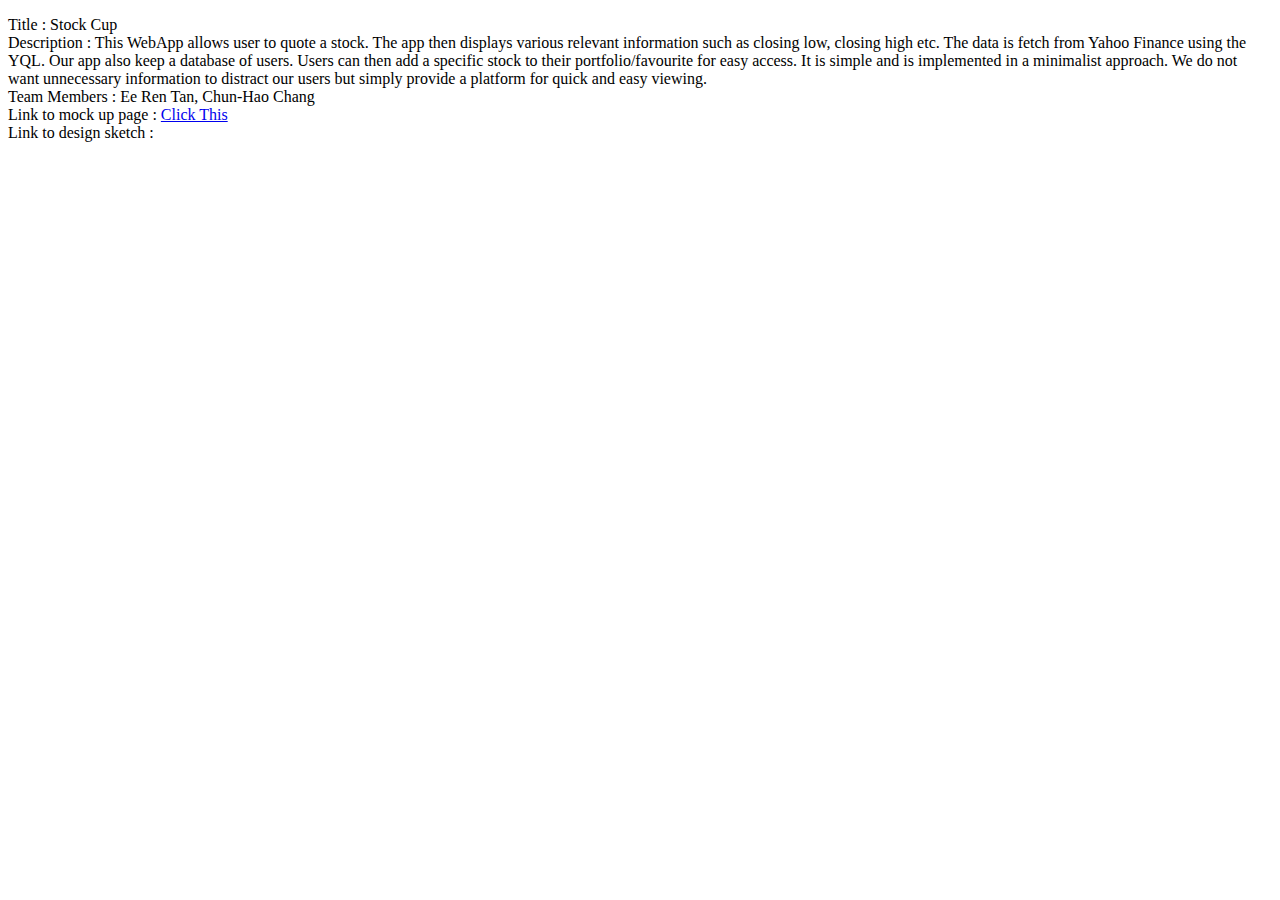
==== index.html @ bae57215 "Created index html" ====
<!DOCTYPE html>
<html>
	<head>
		<meta charset="UTF-8">
		<title>Stock Cup</title>
		
	</head>

	<body>
		<p>
			Title : Stock Cup <br>
			Description : This WebApp allows user to quote a stock. The app then displays various relevant information such as closing low, closing high etc. The data is fetch from Yahoo Finance using the YQL. Our app also keep a database of users. Users can then add a specific stock to their portfolio/favourite for easy access. It is simple and is implemented in a minimalist approach. We do not want unnecessary information to distract our users but simply provide a platform for quick and easy viewing. <br>
			Team Members : Ee Ren Tan, Chun-Hao Chang <br>
			Link to mock up page : <a href = "stockcup.html">Click This</a><br> 
			Link to design sketch : <br>

		</p>
		
	</body>

</html>
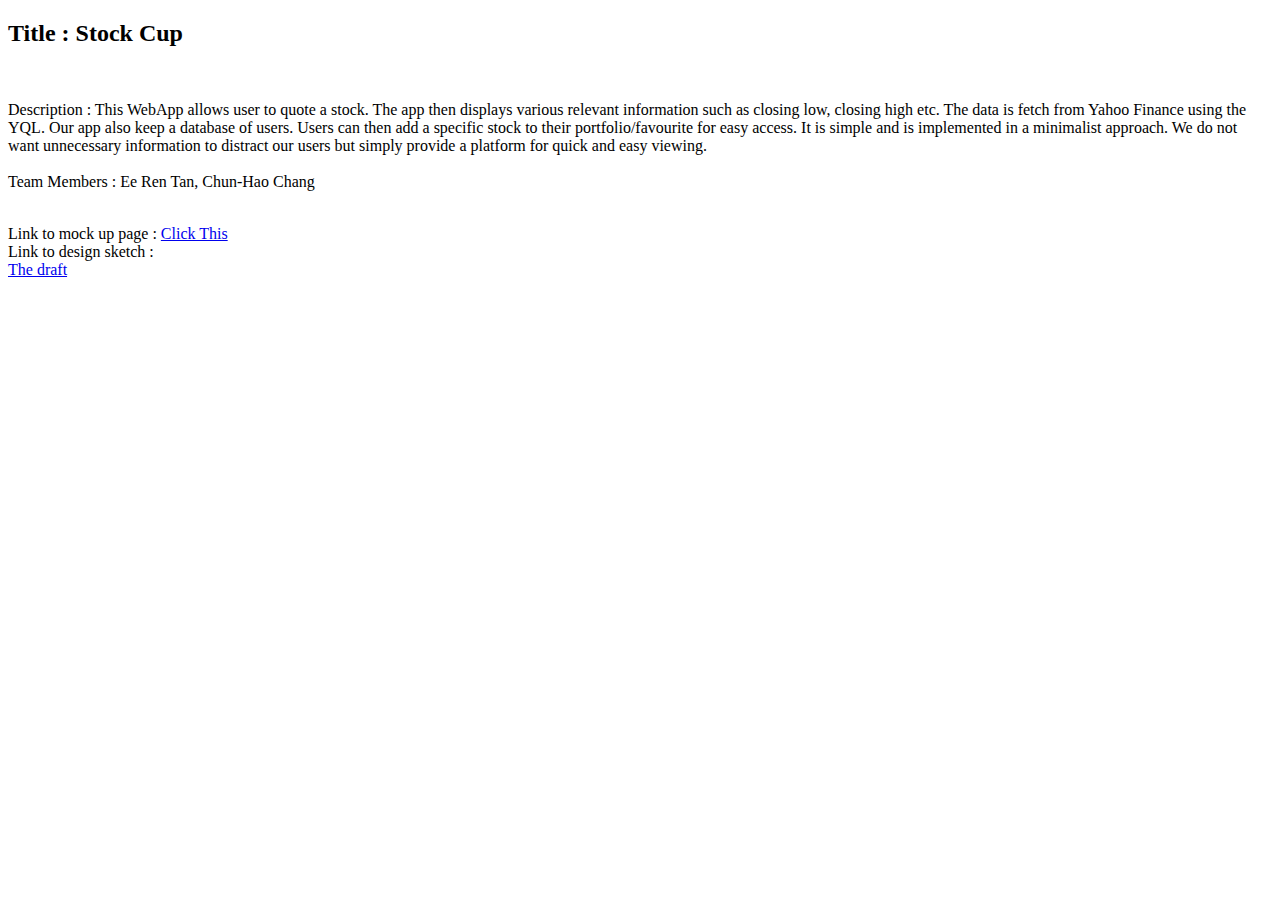
==== commit cd125a98: "Added draft image and modify index.html" ====
--- a/index.html
+++ b/index.html
@@ -8,11 +8,13 @@
 
 	<body>
 		<p>
-			Title : Stock Cup <br>
-			Description : This WebApp allows user to quote a stock. The app then displays various relevant information such as closing low, closing high etc. The data is fetch from Yahoo Finance using the YQL. Our app also keep a database of users. Users can then add a specific stock to their portfolio/favourite for easy access. It is simple and is implemented in a minimalist approach. We do not want unnecessary information to distract our users but simply provide a platform for quick and easy viewing. <br>
-			Team Members : Ee Ren Tan, Chun-Hao Chang <br>
+			<h2>Title : Stock Cup</h2> <br>
+			<p>Description : This WebApp allows user to quote a stock. The app then displays various relevant information such as closing low, closing high etc. The data is fetch from Yahoo Finance using the YQL. Our app also keep a database of users. Users can then add a specific stock to their portfolio/favourite for easy access. It is simple and is implemented in a minimalist approach. We do not want unnecessary information to distract our users but simply provide a platform for quick and easy viewing. <br>
+			<br>
+			Team Members : Ee Ren Tan, Chun-Hao Chang </p><br>
 			Link to mock up page : <a href = "stockcup.html">Click This</a><br> 
 			Link to design sketch : <br>
+			<a href="draft.jpg">The draft</a>
 
 		</p>
 		
